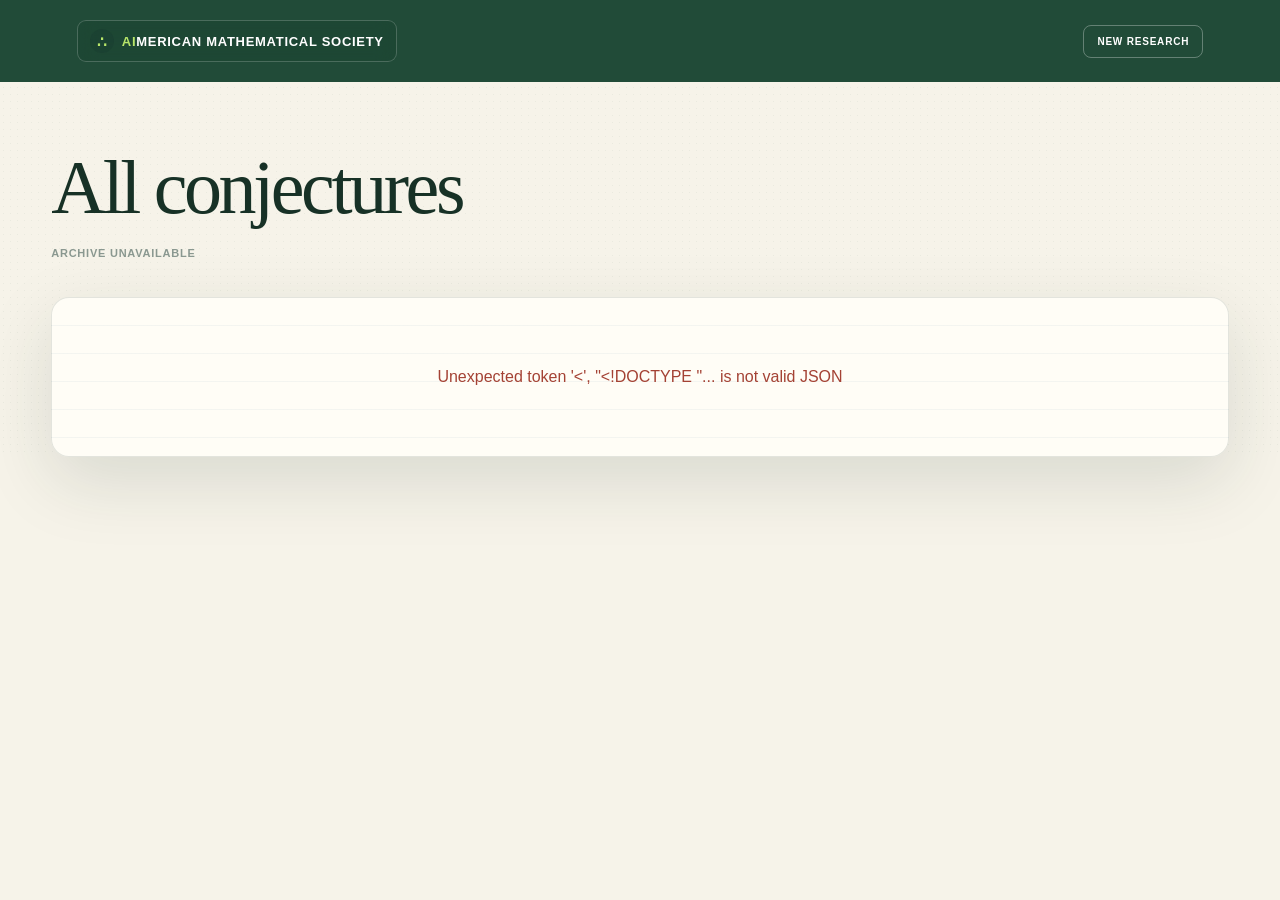
==== static/archive.html @ a3908939 "Add agent society archive and polished research UI" ====
<!doctype html>
<html lang="en">
<head>
  <meta charset="utf-8">
  <meta name="viewport" content="width=device-width, initial-scale=1">
  <title>All Conjectures — AImerican Mathematical Society</title>
  <link rel="icon" href="./favicon.svg" type="image/svg+xml">
  <link rel="stylesheet" href="./vendor/katex/katex.min.css">
  <link rel="stylesheet" href="./archive.css">
</head>
<body>
  <nav><a class="brand" href="./"><i>∴</i><span><strong>AI</strong>MERICAN MATHEMATICAL SOCIETY</span></a><a href="./">NEW RESEARCH</a></nav>
  <main>
    <header>
      <h1>All conjectures</h1>
      <div id="archive-count" class="count">Loading…</div>
    </header>
    <section class="notebook">
      <div id="empty" class="empty hidden">No conjectures archived yet. Start a research session and the first successful result will appear here.</div>
      <div class="table-wrap">
        <table id="archive-table" class="hidden">
          <thead><tr><th>When</th><th>Original conjecture</th><th>Final theorem and proof</th><th>Status</th></tr></thead>
          <tbody id="archive-body"></tbody>
        </table>
      </div>
      <div id="archive-error" class="error hidden"></div>
    </section>
  </main>
  <script src="./vendor/katex/katex.min.js"></script>
  <script src="./archive.js"></script>
</body>
</html>
---- static/archive.css ----
:root{--ink:#173126;--muted:#65766d;--cream:#f6f3e9;--paper:#fffdf6;--green:#b8e66a;--line:rgba(87,133,154,.13);--edge:rgba(45,67,56,.13)}
*{box-sizing:border-box}html{background:var(--cream)}body{margin:0;color:var(--ink);background-color:var(--cream);background-image:radial-gradient(rgba(40,75,57,.055) .7px,transparent .7px);background-size:7px 7px;font-family:Inter,ui-sans-serif,-apple-system,BlinkMacSystemFont,"Segoe UI",sans-serif}
nav{height:82px;padding:0 6vw;display:flex;align-items:center;justify-content:space-between;color:white;background:#214b38}nav>a:last-child{padding:10px 13px;border:1px solid rgba(255,255,255,.3);border-radius:8px;color:white;font-size:10px;font-weight:700;letter-spacing:.08em;text-decoration:none}.brand{display:inline-flex;align-items:center;gap:8px;padding:8px 12px;color:white;background:rgba(24,61,45,.28);border:1px solid rgba(255,255,255,.2);border-radius:9px;backdrop-filter:blur(10px);font:650 13px/1 Inter,ui-sans-serif,-apple-system,BlinkMacSystemFont,"Segoe UI",sans-serif;letter-spacing:.055em;text-decoration:none;white-space:nowrap}.brand strong{font-weight:800;color:var(--green)}.brand i{display:inline-grid;place-items:center;flex:0 0 24px;width:24px;height:24px;border-radius:50%;color:var(--green);background:rgba(25,62,48,.58);font-size:15px;font-style:normal;letter-spacing:0}
main{width:min(1500px,92vw);margin:0 auto 80px}header{padding:68px 0 38px}h1{max-width:900px;margin:0;font:500 clamp(42px,6vw,76px)/.98 Georgia,serif;letter-spacing:-.045em}.count{margin-top:23px;color:#8a9890;font-size:11px;font-weight:700;letter-spacing:.07em;text-transform:uppercase}
.notebook{overflow:hidden;border:1px solid var(--edge);border-radius:18px;background-color:rgba(255,253,246,.98);background-image:repeating-linear-gradient(to bottom,transparent 0,transparent 27px,var(--line) 28px);box-shadow:0 24px 70px rgba(23,49,38,.13)}.table-wrap{overflow-x:auto}table{width:100%;border-collapse:collapse;table-layout:fixed}th{padding:16px 18px;border-bottom:1px solid var(--edge);color:#839088;background:rgba(244,247,238,.94);font-size:9px;letter-spacing:.12em;text-align:left;text-transform:uppercase}th:nth-child(1){width:130px}th:nth-child(2){width:25%}th:nth-child(4){width:165px}td{padding:25px 18px;border-right:1px solid var(--edge);border-bottom:1px solid var(--edge);vertical-align:top;color:#50645a;font-size:13px;line-height:1.55}td:last-child{border-right:0}.date{color:#86958d;font-size:10px}.conjecture,.theorem{color:var(--ink);font:15px/1.62 Georgia,serif}.conjecture-divider{height:0;margin:17px 0 15px;border:0;border-top:1px solid rgba(45,67,56,.2)}.badge{display:inline-block;padding:5px 7px;border-radius:5px;color:#456524;background:#eaf5d8;font-size:8px;font-weight:800;letter-spacing:.08em}.badge.failed{color:#9d493b;background:#fff0eb}.metrics{display:block;margin-top:11px;color:#87958d;font-size:9px;line-height:1.5}details{margin-top:14px;padding-top:11px;border-top:1px solid var(--edge)}summary{color:#6d7e74;font-size:9px;font-weight:800;letter-spacing:.09em;text-transform:uppercase;cursor:pointer}ol{margin:13px 0 0;padding-left:19px}li{margin-bottom:10px}.certificate-code{max-height:180px;margin-top:10px;padding:10px;overflow:auto;border-radius:6px;background:#f1f4ed;color:#53645a;font:9px/1.55 ui-monospace,SFMono-Regular,monospace;white-space:pre-wrap;overflow-wrap:anywhere}.katex{font-size:1em}.katex-display{overflow-x:auto;overflow-y:hidden}.empty,.error{padding:70px 28px;color:#718179;text-align:center}.error{color:#a44234}.hidden{display:none!important}
@media(max-width:800px){nav{height:70px;padding:0 5vw}.brand{font-size:10px;letter-spacing:.025em}main{width:94vw}header{padding:44px 8px 28px}table{min-width:980px}.notebook{border-radius:12px}}
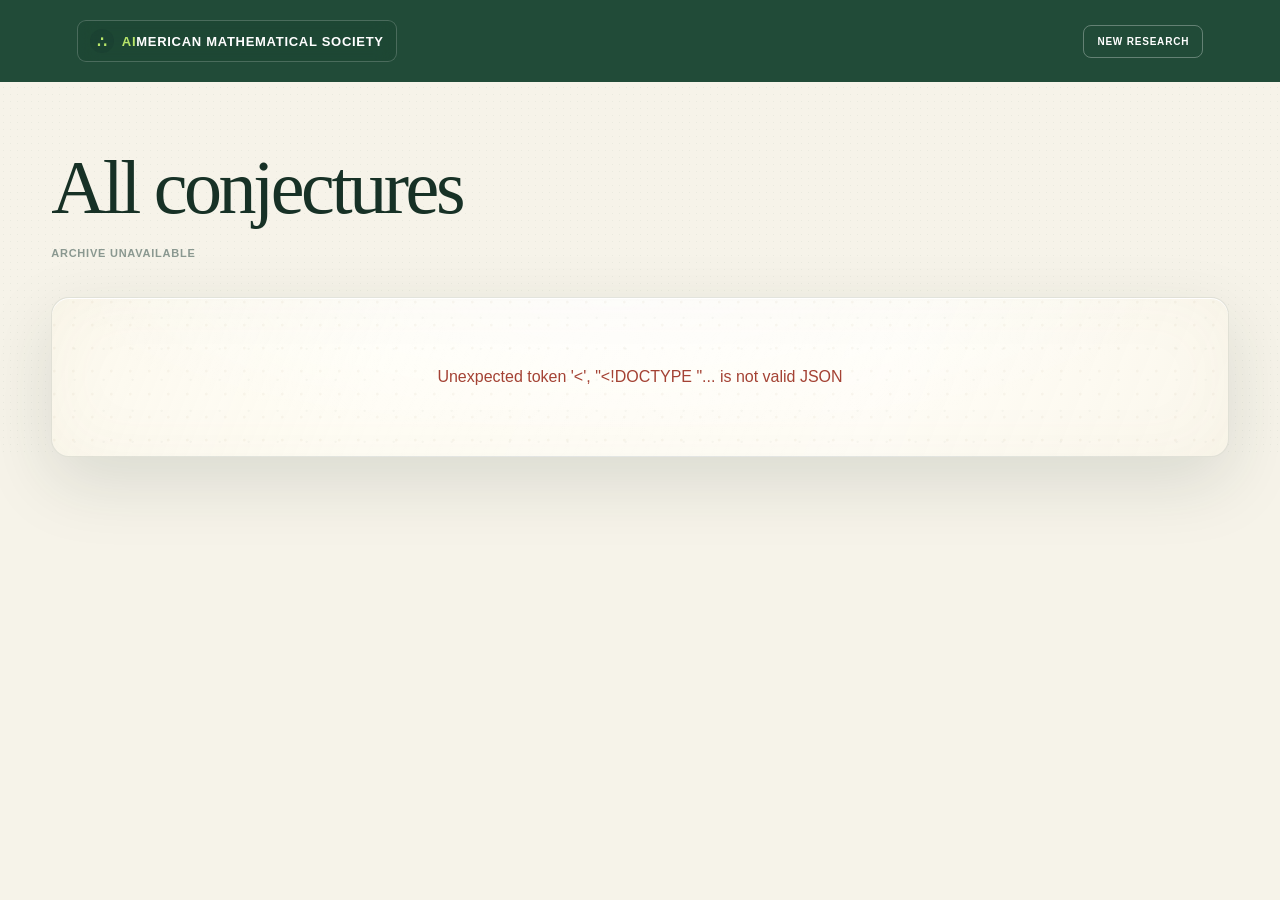
==== commit 7717c914: "Adopt official Wolfram MCP and add research roadmap" ====
--- a/static/archive.html
+++ b/static/archive.html
@@ -19,7 +19,7 @@
       <div id="empty" class="empty hidden">No conjectures archived yet. Start a research session and the first successful result will appear here.</div>
       <div class="table-wrap">
         <table id="archive-table" class="hidden">
-          <thead><tr><th>When</th><th>Original conjecture</th><th>Final theorem and proof</th><th>Status</th></tr></thead>
+          <thead><tr><th>No.</th><th>When</th><th>Original conjecture</th><th>Final theorem and proof</th><th>Status</th></tr></thead>
           <tbody id="archive-body"></tbody>
         </table>
       </div>
--- a/static/archive.css
+++ b/static/archive.css
@@ -2,5 +2,5 @@
 *{box-sizing:border-box}html{background:var(--cream)}body{margin:0;color:var(--ink);background-color:var(--cream);background-image:radial-gradient(rgba(40,75,57,.055) .7px,transparent .7px);background-size:7px 7px;font-family:Inter,ui-sans-serif,-apple-system,BlinkMacSystemFont,"Segoe UI",sans-serif}
 nav{height:82px;padding:0 6vw;display:flex;align-items:center;justify-content:space-between;color:white;background:#214b38}nav>a:last-child{padding:10px 13px;border:1px solid rgba(255,255,255,.3);border-radius:8px;color:white;font-size:10px;font-weight:700;letter-spacing:.08em;text-decoration:none}.brand{display:inline-flex;align-items:center;gap:8px;padding:8px 12px;color:white;background:rgba(24,61,45,.28);border:1px solid rgba(255,255,255,.2);border-radius:9px;backdrop-filter:blur(10px);font:650 13px/1 Inter,ui-sans-serif,-apple-system,BlinkMacSystemFont,"Segoe UI",sans-serif;letter-spacing:.055em;text-decoration:none;white-space:nowrap}.brand strong{font-weight:800;color:var(--green)}.brand i{display:inline-grid;place-items:center;flex:0 0 24px;width:24px;height:24px;border-radius:50%;color:var(--green);background:rgba(25,62,48,.58);font-size:15px;font-style:normal;letter-spacing:0}
 main{width:min(1500px,92vw);margin:0 auto 80px}header{padding:68px 0 38px}h1{max-width:900px;margin:0;font:500 clamp(42px,6vw,76px)/.98 Georgia,serif;letter-spacing:-.045em}.count{margin-top:23px;color:#8a9890;font-size:11px;font-weight:700;letter-spacing:.07em;text-transform:uppercase}
-.notebook{overflow:hidden;border:1px solid var(--edge);border-radius:18px;background-color:rgba(255,253,246,.98);background-image:repeating-linear-gradient(to bottom,transparent 0,transparent 27px,var(--line) 28px);box-shadow:0 24px 70px rgba(23,49,38,.13)}.table-wrap{overflow-x:auto}table{width:100%;border-collapse:collapse;table-layout:fixed}th{padding:16px 18px;border-bottom:1px solid var(--edge);color:#839088;background:rgba(244,247,238,.94);font-size:9px;letter-spacing:.12em;text-align:left;text-transform:uppercase}th:nth-child(1){width:130px}th:nth-child(2){width:25%}th:nth-child(4){width:165px}td{padding:25px 18px;border-right:1px solid var(--edge);border-bottom:1px solid var(--edge);vertical-align:top;color:#50645a;font-size:13px;line-height:1.55}td:last-child{border-right:0}.date{color:#86958d;font-size:10px}.conjecture,.theorem{color:var(--ink);font:15px/1.62 Georgia,serif}.conjecture-divider{height:0;margin:17px 0 15px;border:0;border-top:1px solid rgba(45,67,56,.2)}.badge{display:inline-block;padding:5px 7px;border-radius:5px;color:#456524;background:#eaf5d8;font-size:8px;font-weight:800;letter-spacing:.08em}.badge.failed{color:#9d493b;background:#fff0eb}.metrics{display:block;margin-top:11px;color:#87958d;font-size:9px;line-height:1.5}details{margin-top:14px;padding-top:11px;border-top:1px solid var(--edge)}summary{color:#6d7e74;font-size:9px;font-weight:800;letter-spacing:.09em;text-transform:uppercase;cursor:pointer}ol{margin:13px 0 0;padding-left:19px}li{margin-bottom:10px}.certificate-code{max-height:180px;margin-top:10px;padding:10px;overflow:auto;border-radius:6px;background:#f1f4ed;color:#53645a;font:9px/1.55 ui-monospace,SFMono-Regular,monospace;white-space:pre-wrap;overflow-wrap:anywhere}.katex{font-size:1em}.katex-display{overflow-x:auto;overflow-y:hidden}.empty,.error{padding:70px 28px;color:#718179;text-align:center}.error{color:#a44234}.hidden{display:none!important}
+.notebook{overflow:hidden;border:1px solid var(--edge);border-radius:18px;background-color:#fffdf5;background-image:radial-gradient(circle at 12% 18%,rgba(151,123,71,.055) 0 1px,transparent 1.8px),radial-gradient(circle at 78% 64%,rgba(88,112,91,.045) 0 .8px,transparent 1.5px),radial-gradient(ellipse at 48% 0,rgba(255,255,255,.8),transparent 62%),linear-gradient(112deg,rgba(230,218,184,.12),transparent 30%,rgba(255,255,255,.16) 68%,rgba(216,201,166,.1));background-size:19px 23px,29px 31px,100% 100%,100% 100%;box-shadow:inset 0 1px 0 rgba(255,255,255,.95),inset 0 0 70px rgba(143,117,68,.045),0 24px 70px rgba(23,49,38,.13)}.table-wrap{overflow-x:auto}table{width:100%;border-collapse:collapse;table-layout:fixed}th{padding:16px 18px;border-bottom:1px solid var(--edge);color:#839088;background:rgba(244,247,238,.78);font-size:9px;letter-spacing:.12em;text-align:left;text-transform:uppercase}th:nth-child(1){width:68px}th:nth-child(2){width:130px}th:nth-child(3){width:25%}th:nth-child(5){width:165px}td{padding:25px 18px;border-right:1px solid var(--edge);border-bottom:1px solid var(--edge);vertical-align:top;color:#50645a;background:rgba(255,253,245,.28);font-size:13px;line-height:1.55}td:last-child{border-right:0}.conjecture-number{display:inline-grid;place-items:center;width:30px;height:30px;border:1px solid rgba(74,102,85,.15);border-radius:50%;color:#668071;background:rgba(238,244,228,.72);font:600 13px/1 Georgia,serif}.date{color:#86958d;font-size:10px}.conjecture,.theorem{color:var(--ink);font:15px/1.62 Georgia,serif}.conjecture-divider{height:0;margin:17px 0 15px;border:0;border-top:1px solid rgba(45,67,56,.2)}.badge{display:inline-block;padding:5px 7px;border-radius:5px;color:#456524;background:#eaf5d8;font-size:8px;font-weight:800;letter-spacing:.08em}.badge.failed{color:#9d493b;background:#fff0eb}.metrics{display:block;margin-top:11px;color:#87958d;font-size:9px;line-height:1.5}details{margin-top:14px;padding-top:11px;border-top:1px solid var(--edge)}summary{color:#6d7e74;font-size:9px;font-weight:800;letter-spacing:.09em;text-transform:uppercase;cursor:pointer}ol{margin:13px 0 0;padding-left:19px}li{margin-bottom:10px}.certificate-code{max-height:180px;margin-top:10px;padding:10px;overflow:auto;border-radius:6px;background:#f1f4ed;color:#53645a;font:9px/1.55 ui-monospace,SFMono-Regular,monospace;white-space:pre-wrap;overflow-wrap:anywhere}.katex{font-size:1em}.katex-display{overflow-x:auto;overflow-y:hidden}.empty,.error{padding:70px 28px;color:#718179;text-align:center}.error{color:#a44234}.hidden{display:none!important}
 @media(max-width:800px){nav{height:70px;padding:0 5vw}.brand{font-size:10px;letter-spacing:.025em}main{width:94vw}header{padding:44px 8px 28px}table{min-width:980px}.notebook{border-radius:12px}}
